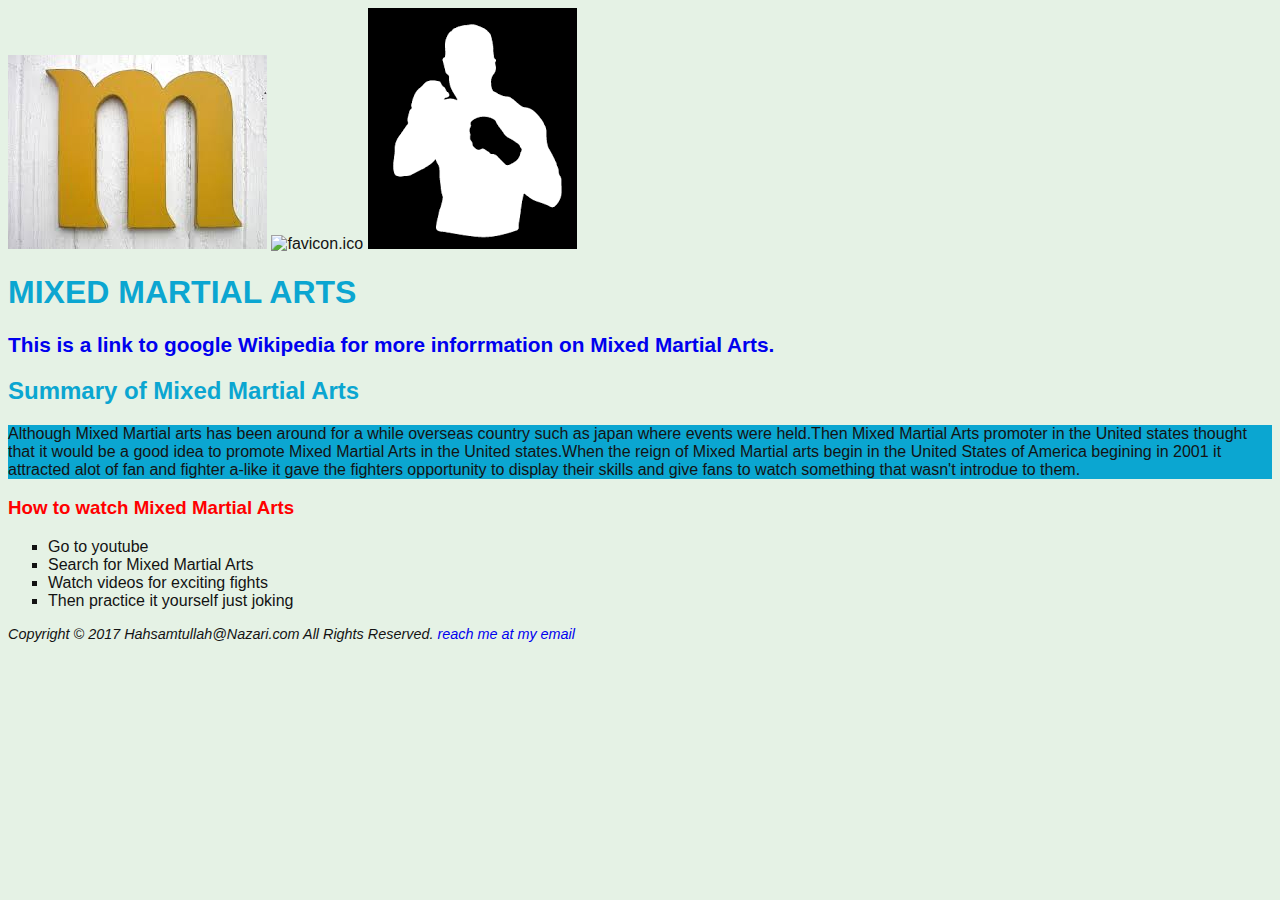
==== index.html @ 9a6c00f4 "uploaded picturesfan-page 3." ====
<!DOCTYPE html>
<html lang="en">
<head>
    <title>Mixed Martial Arts</title>
   <meta charset="utf-8">
    <link rel="stylesheet" href="fanpage.css">
    <link rel="icon" href="favicon.ico" type="image/x-icon">

</head>
<body>
    <img src="images.jpeg" alt="favicon.ico" type="images.jpeg">
    <img src="fist.jpeg" alt="favicon.ico" type="images.jpeg">
    <img src="images-1.jpg" alt="favicon.ico" type="images.jpeg">
    <header>
        <h1>Mixed Martial Arts</h1>
    </header>
    <main>
    <a class="increase" href="https://en.wikipedia.org/wiki/Mixed_martial_arts">This is a link to google Wikipedia for more inforrmation on Mixed Martial Arts.</a>
    
 <h2>Summary of Mixed Martial Arts</h2>
<div id="blue">
    <p>Although Mixed Martial arts has been around for a while overseas country such as japan where events were held.Then Mixed Martial Arts promoter in the United states thought that it would be a good idea to promote Mixed Martial Arts in the United states.When the reign of Mixed Martial arts begin in the United States of America begining in 2001 it attracted alot of fan and fighter a-like it gave the fighters opportunity to display their skills and give fans to watch something that wasn't introdue to them.</p>
</div>
        <h3><span class="red">How to watch Mixed Martial Arts</span></h3>
    
<ol>
    <li>Go to youtube</li>
    <li>Search for Mixed Martial Arts</li>
    <li>Watch videos for exciting fights</li>
    <li>Then practice it yourself just joking</li>
</ol>
        
    </main>
    <footer class="bold">
        <p>Copyright &copy; 2017 Hahsamtullah@Nazari.com All Rights Reserved.
            <a href="mailto:accounts.google.com/ServiceLogin#identifier">reach me at my email</a></p>
    </footer>
</body>
</html>
---- fanpage.css ----
body {
    background-color: #e5f2e5;
    color: #131313;
    font-family: "Gill Sans","Gill Sans MT",Calibri,sans-serif;
    
}

h1, h2, h3{
    color: #0ba6d1;
    font-family: "Arial Narrow",Arial,sans-serif;
    }
h1{
    text-transform: uppercase;
}

.bold{
    font-style: italic;
    font-size: .9em;
    }

ol{
    list-style-type: square
}

.increase {
    font-weight: bold;
    font-size: 1.3em
}

a{
    text-decoration: none;
}

div{
    background-image: url(favicon.ico.jpeg);
}



#blue {
    background-color: #0ba6d1;
}

.red {
    color: red;
}
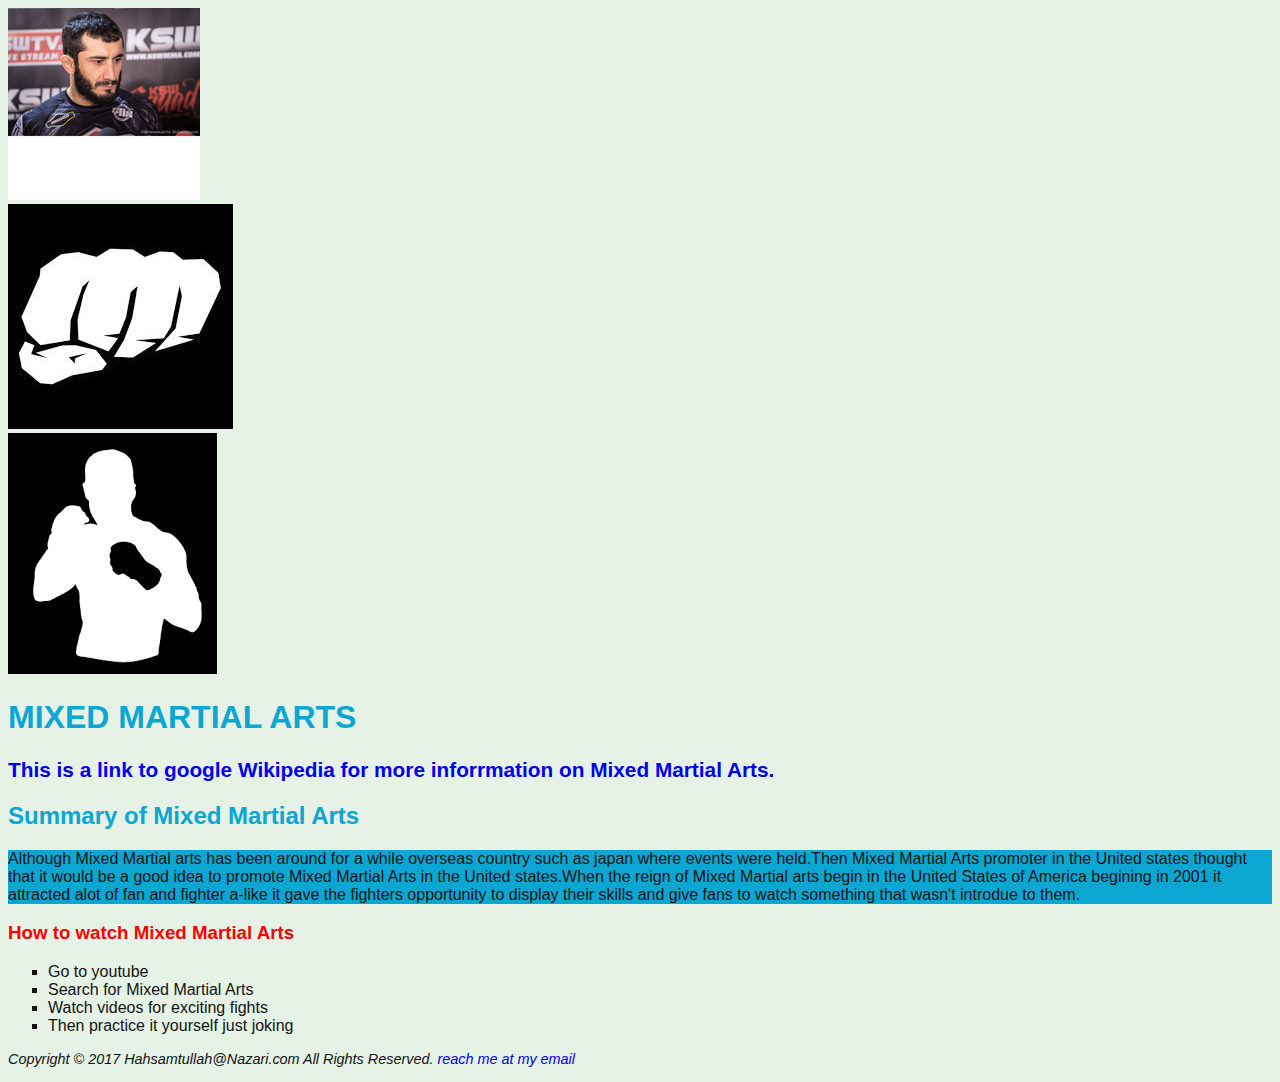
==== commit 80163d43: "added images all images to fan pages week 3." ====
--- a/index.html
+++ b/index.html
@@ -8,9 +8,12 @@
 
 </head>
 <body>
-    <img src="images.jpeg" alt="favicon.ico" type="images.jpeg">
-    <img src="fist.jpeg" alt="favicon.ico" type="images.jpeg">
+    <img src="android-icon-192x192.png" alt="favicon.ico" type="images.jpeg">
+    <br>
+    <img src="fist.jpg" alt="favicon.ico" type="images.jpeg">
+    <br>
     <img src="images-1.jpg" alt="favicon.ico" type="images.jpeg">
+    <br>
     <header>
         <h1>Mixed Martial Arts</h1>
     </header>
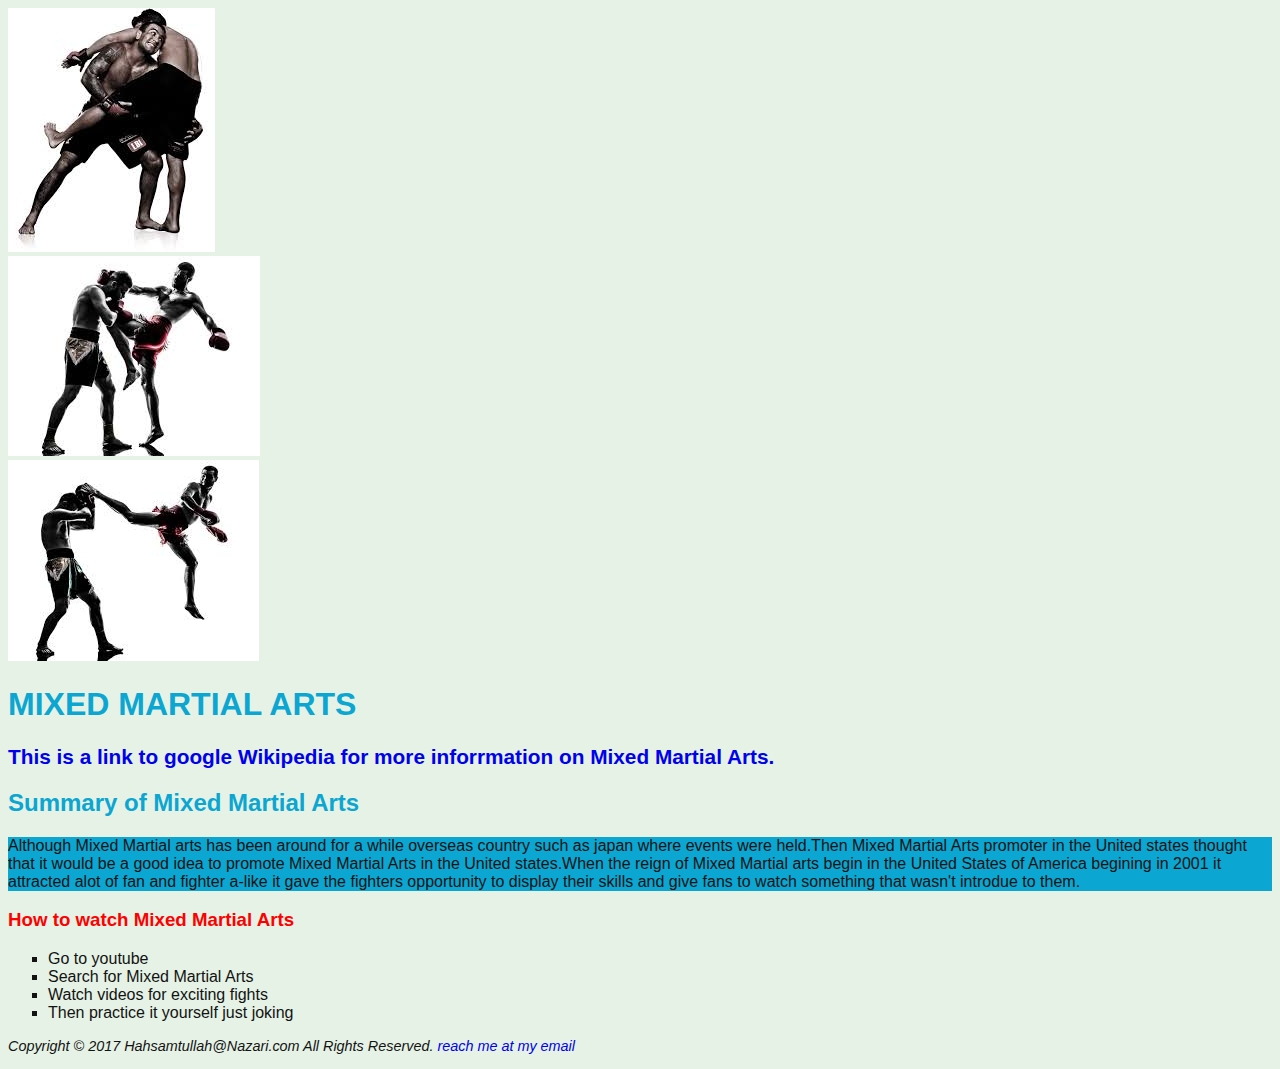
==== commit f1cc140a: "added 3 pics to fan-page." ====
--- a/index.html
+++ b/index.html
@@ -1,42 +1,46 @@
 <!DOCTYPE html>
 <html lang="en">
+
 <head>
     <title>Mixed Martial Arts</title>
-   <meta charset="utf-8">
+    <meta charset="utf-8">
     <link rel="stylesheet" href="fanpage.css">
     <link rel="icon" href="favicon.ico" type="image/x-icon">
 
 </head>
+
 <body>
-    <img src="android-icon-192x192.png" alt="favicon.ico" type="images.jpeg">
+    <img src="takedown.jpg" alt="favicon.ico" type="images.jpeg">
     <br>
-    <img src="fist.jpg" alt="favicon.ico" type="images.jpeg">
+    <img src="knee.jpg" alt="favicon.ico" type="images.jpeg">
     <br>
-    <img src="images-1.jpg" alt="favicon.ico" type="images.jpeg">
+    <img src="headkick.jpg" alt="favicon.ico" type="images.jpeg">
     <br>
+    
     <header>
         <h1>Mixed Martial Arts</h1>
     </header>
     <main>
-    <a class="increase" href="https://en.wikipedia.org/wiki/Mixed_martial_arts">This is a link to google Wikipedia for more inforrmation on Mixed Martial Arts.</a>
-    
- <h2>Summary of Mixed Martial Arts</h2>
-<div id="blue">
-    <p>Although Mixed Martial arts has been around for a while overseas country such as japan where events were held.Then Mixed Martial Arts promoter in the United states thought that it would be a good idea to promote Mixed Martial Arts in the United states.When the reign of Mixed Martial arts begin in the United States of America begining in 2001 it attracted alot of fan and fighter a-like it gave the fighters opportunity to display their skills and give fans to watch something that wasn't introdue to them.</p>
-</div>
+        <a class="increase" href="https://en.wikipedia.org/wiki/Mixed_martial_arts">This is a link to google Wikipedia for more inforrmation on Mixed Martial Arts.</a>
+
+        <h2>Summary of Mixed Martial Arts</h2>
+        <div id="blue">
+            <p>Although Mixed Martial arts has been around for a while overseas country such as japan where events were held.Then Mixed Martial Arts promoter in the United states thought that it would be a good idea to promote Mixed Martial Arts in the United states.When the reign of Mixed Martial arts begin in the United States of America begining in 2001 it attracted alot of fan and fighter a-like it gave the fighters opportunity to display their skills and give fans to watch something that wasn't introdue to them.</p>
+        </div>
         <h3><span class="red">How to watch Mixed Martial Arts</span></h3>
-    
-<ol>
-    <li>Go to youtube</li>
-    <li>Search for Mixed Martial Arts</li>
-    <li>Watch videos for exciting fights</li>
-    <li>Then practice it yourself just joking</li>
-</ol>
-        
+
+        <ol>
+            <li>Go to youtube</li>
+            <li>Search for Mixed Martial Arts</li>
+            <li>Watch videos for exciting fights</li>
+            <li>Then practice it yourself just joking</li>
+        </ol>
+
     </main>
     <footer class="bold">
         <p>Copyright &copy; 2017 Hahsamtullah@Nazari.com All Rights Reserved.
             <a href="mailto:accounts.google.com/ServiceLogin#identifier">reach me at my email</a></p>
     </footer>
 </body>
-</html>
+
+</html>--- a/fanpage.css
+++ b/fanpage.css
@@ -1,24 +1,26 @@
 body {
     background-color: #e5f2e5;
     color: #131313;
-    font-family: "Gill Sans","Gill Sans MT",Calibri,sans-serif;
-    
+    font-family: "Gill Sans", "Gill Sans MT", Calibri, sans-serif;
 }
 
-h1, h2, h3{
+h1,
+h2,
+h3 {
     color: #0ba6d1;
-    font-family: "Arial Narrow",Arial,sans-serif;
-    }
-h1{
+    font-family: "Arial Narrow", Arial, sans-serif;
+}
+
+h1 {
     text-transform: uppercase;
 }
 
-.bold{
+.bold {
     font-style: italic;
     font-size: .9em;
-    }
+}
 
-ol{
+ol {
     list-style-type: square
 }
 
@@ -27,15 +29,13 @@
     font-size: 1.3em
 }
 
-a{
+a {
     text-decoration: none;
 }
 
-div{
+div {
     background-image: url(favicon.ico.jpeg);
 }
-
-
 
 #blue {
     background-color: #0ba6d1;
@@ -43,6 +43,4 @@
 
 .red {
     color: red;
-}
-
-
+}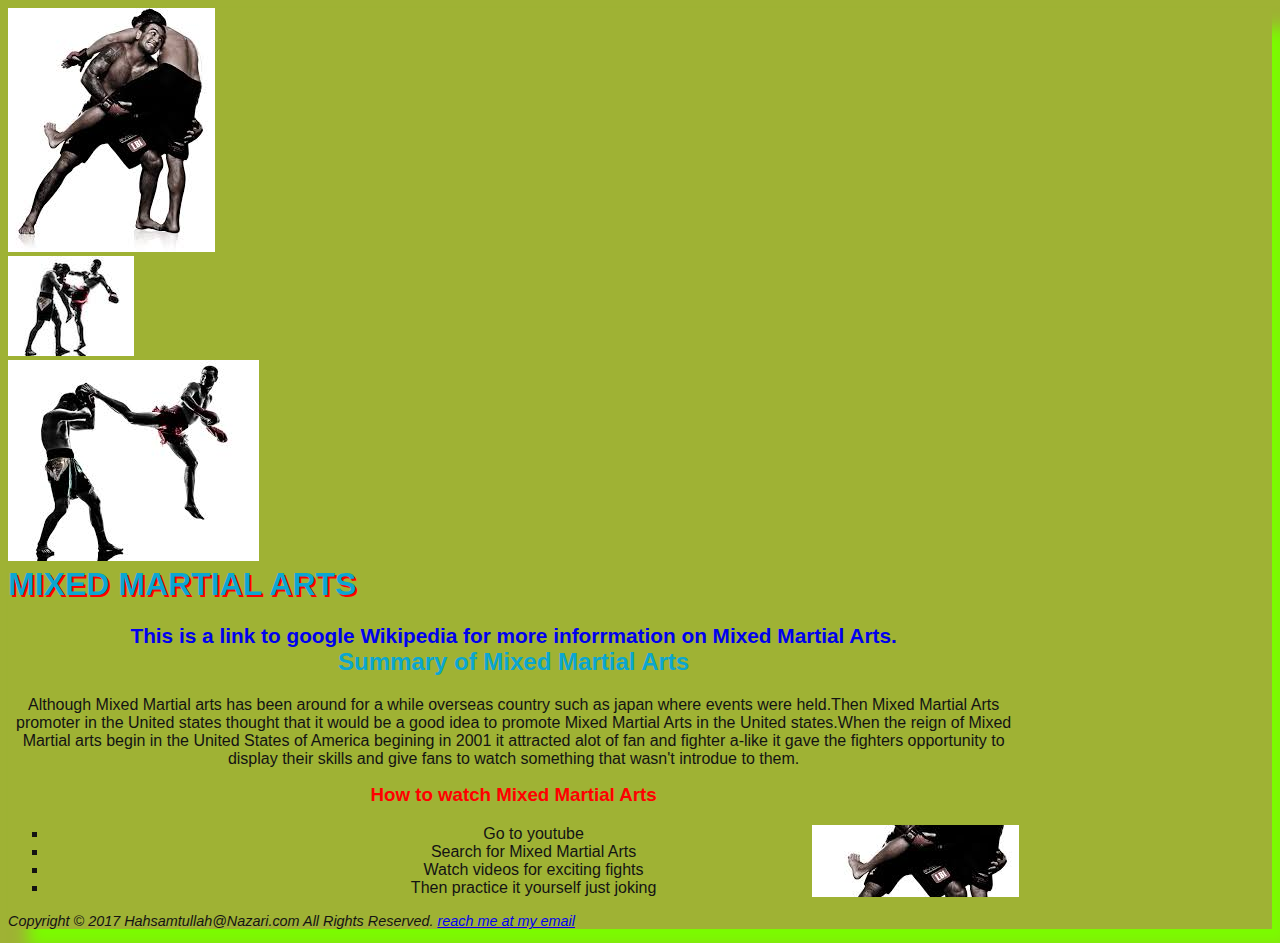
==== commit f6433bf0: "added fan page part 4." ====
--- a/index.html
+++ b/index.html
@@ -5,42 +5,48 @@
     <title>Mixed Martial Arts</title>
     <meta charset="utf-8">
     <link rel="stylesheet" href="fanpage.css">
-    <link rel="icon" href="favicon.ico" type="image/x-icon">
+    <link rel="icon" href="images/favicon.ico" type="images/x-icon">
 
 </head>
 
 <body>
-    <img src="takedown.jpg" alt="favicon.ico" type="images.jpeg">
+    
+     <img src="images/takedown.jpg" alt="takedown to the floor">
     <br>
-    <img src="knee.jpg" alt="favicon.ico" type="images.jpeg">
+    <a href="images/knee.jpg"><img src="images/kneeThumbnail.jpg" alt="jumping knee to the body"></a>
     <br>
-    <img src="headkick.jpg" alt="favicon.ico" type="images.jpeg">
+    <img src="images/headkick.jpg" alt="kick to the head" title="kick head">
     <br>
     
     <header>
+        <div id="Content">
         <h1>Mixed Martial Arts</h1>
+        </div>
     </header>
     <main>
-        <a class="increase" href="https://en.wikipedia.org/wiki/Mixed_martial_arts">This is a link to google Wikipedia for more inforrmation on Mixed Martial Arts.</a>
+        <div id="link">
+            <a  href="https://en.wikipedia.org/wiki/Mixed_martial_arts">This is a link to google Wikipedia for more inforrmation on Mixed Martial Arts.</a></div>
 
         <h2>Summary of Mixed Martial Arts</h2>
-        <div id="blue">
+        
             <p>Although Mixed Martial arts has been around for a while overseas country such as japan where events were held.Then Mixed Martial Arts promoter in the United states thought that it would be a good idea to promote Mixed Martial Arts in the United states.When the reign of Mixed Martial arts begin in the United States of America begining in 2001 it attracted alot of fan and fighter a-like it gave the fighters opportunity to display their skills and give fans to watch something that wasn't introdue to them.</p>
-        </div>
+        
         <h3><span class="red">How to watch Mixed Martial Arts</span></h3>
-
-        <ol>
+        <div id="takedown">
+        <ol >
             <li>Go to youtube</li>
             <li>Search for Mixed Martial Arts</li>
             <li>Watch videos for exciting fights</li>
             <li>Then practice it yourself just joking</li>
         </ol>
-
-    </main>
-    <footer class="bold">
+        </div>
+     </main>
+    
+    <footer class="italicize">
         <p>Copyright &copy; 2017 Hahsamtullah@Nazari.com All Rights Reserved.
             <a href="mailto:accounts.google.com/ServiceLogin#identifier">reach me at my email</a></p>
     </footer>
+   
 </body>
 
 </html>--- a/fanpage.css
+++ b/fanpage.css
@@ -2,45 +2,63 @@
     background-color: #e5f2e5;
     color: #131313;
     font-family: "Gill Sans", "Gill Sans MT", Calibri, sans-serif;
+    background-color: hsla(69, 55%, 45%, 1);
+    box-shadow: 20px 20px 15px #7bfb00;
 }
+    
 
 h1,
 h2,
 h3 {
     color: #0ba6d1;
     font-family: "Arial Narrow", Arial, sans-serif;
+    margin-top: auto;
 }
+#link a {
+    font-weight: bold;
+    font-size: 1.3em;
+    text-decoration: none;
+    }
+
 
 h1 {
     text-transform: uppercase;
+    text-shadow: 2px 2px #FF0000;
 }
 
-.bold {
+.italicize {
     font-style: italic;
     font-size: .9em;
 }
 
 ol {
-    list-style-type: square
+    list-style-type: square;
 }
 
-.increase {
-    font-weight: bold;
-    font-size: 1.3em
+    
+    
+#takedown{
+    background-image: url(images/takedown.jpg);
+    background-position: right;
+    background-repeat: no-repeat;
 }
 
-a {
-    text-decoration: none;
-}
-
-div {
-    background-image: url(favicon.ico.jpeg);
-}
-
-#blue {
-    background-color: #0ba6d1;
-}
 
 .red {
     color: red;
-}+}
+
+main{
+    width: 80%;
+    text-align: center;
+    padding: none;
+}
+    
+#Content{
+    background-color: transparent;
+    padding-top: 0.5px;
+    padding-bottom: 0.5px;
+    }
+
+
+
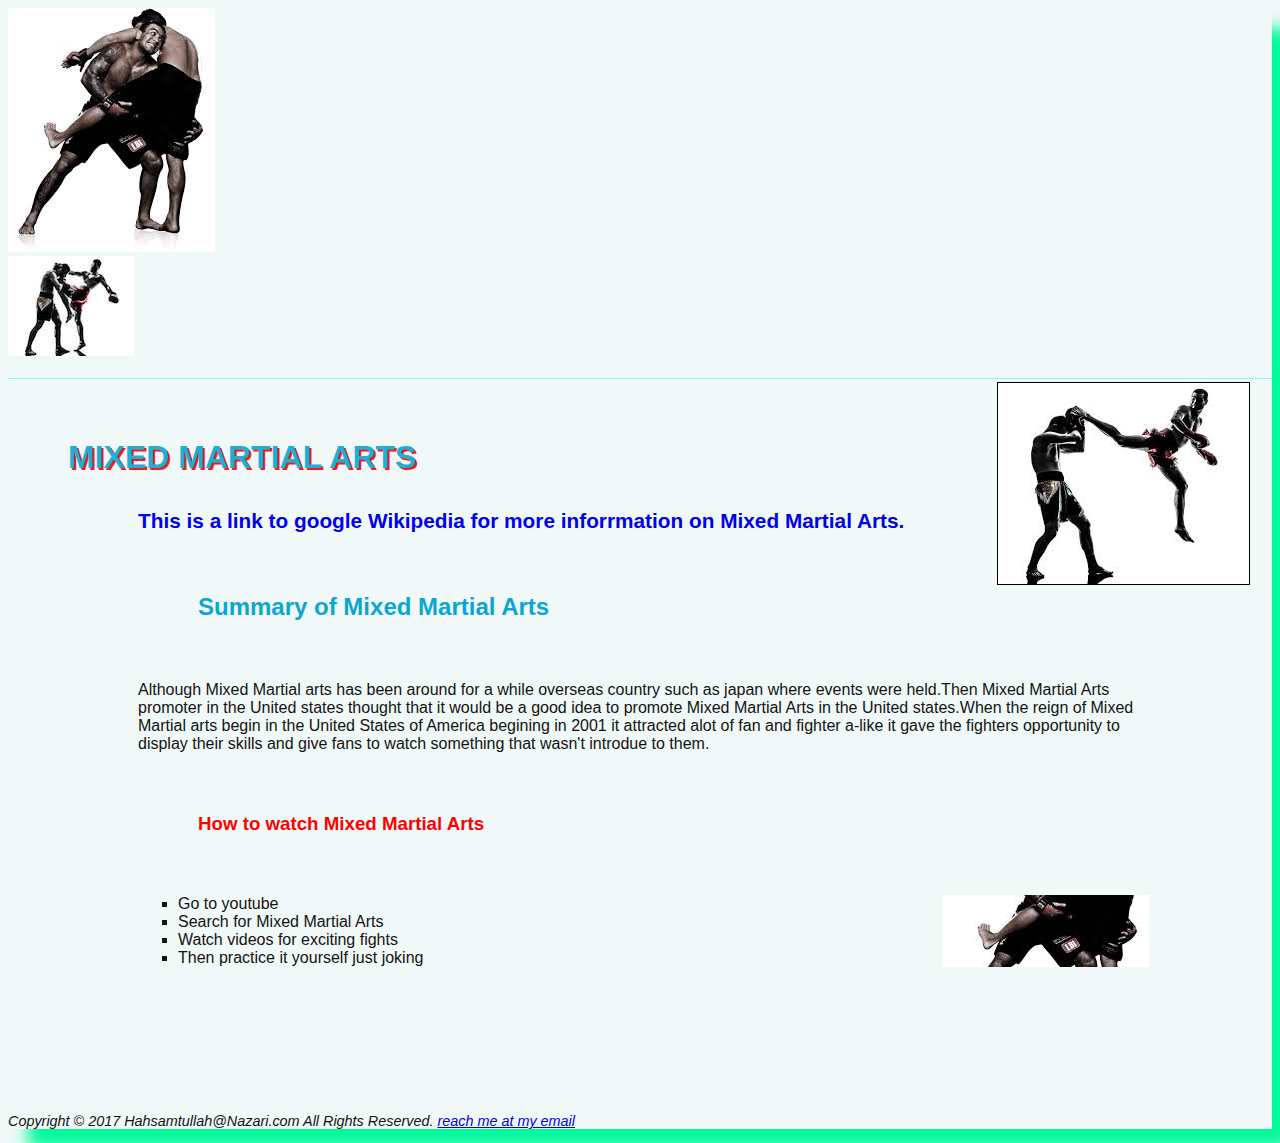
==== commit 5f8d93e0: "added changes to fan page part 5." ====
--- a/index.html
+++ b/index.html
@@ -10,43 +10,47 @@
 </head>
 
 <body>
-    
-     <img src="images/takedown.jpg" alt="takedown to the floor">
+
+    <img src="images/takedown.jpg" alt="takedown to the floor">
     <br>
     <a href="images/knee.jpg"><img src="images/kneeThumbnail.jpg" alt="jumping knee to the body"></a>
     <br>
-    <img src="images/headkick.jpg" alt="kick to the head" title="kick head">
+    <img id="headkick" src="images/headkick.jpg" alt="kick to the head" title="kick head">
     <br>
-    
+
     <header>
         <div id="Content">
-        <h1>Mixed Martial Arts</h1>
+            <div id="eyes">
+                <h1>Mixed Martial Arts</h1>
+            </div>
         </div>
+
+
     </header>
     <main>
         <div id="link">
-            <a  href="https://en.wikipedia.org/wiki/Mixed_martial_arts">This is a link to google Wikipedia for more inforrmation on Mixed Martial Arts.</a></div>
+            <a href="https://en.wikipedia.org/wiki/Mixed_martial_arts">This is a link to google Wikipedia for more inforrmation on Mixed Martial Arts.</a></div>
 
         <h2>Summary of Mixed Martial Arts</h2>
-        
-            <p>Although Mixed Martial arts has been around for a while overseas country such as japan where events were held.Then Mixed Martial Arts promoter in the United states thought that it would be a good idea to promote Mixed Martial Arts in the United states.When the reign of Mixed Martial arts begin in the United States of America begining in 2001 it attracted alot of fan and fighter a-like it gave the fighters opportunity to display their skills and give fans to watch something that wasn't introdue to them.</p>
-        
+
+        <p>Although Mixed Martial arts has been around for a while overseas country such as japan where events were held.Then Mixed Martial Arts promoter in the United states thought that it would be a good idea to promote Mixed Martial Arts in the United states.When the reign of Mixed Martial arts begin in the United States of America begining in 2001 it attracted alot of fan and fighter a-like it gave the fighters opportunity to display their skills and give fans to watch something that wasn't introdue to them.</p>
+
         <h3><span class="red">How to watch Mixed Martial Arts</span></h3>
         <div id="takedown">
-        <ol >
-            <li>Go to youtube</li>
-            <li>Search for Mixed Martial Arts</li>
-            <li>Watch videos for exciting fights</li>
-            <li>Then practice it yourself just joking</li>
-        </ol>
+            <ol>
+                <li>Go to youtube</li>
+                <li>Search for Mixed Martial Arts</li>
+                <li>Watch videos for exciting fights</li>
+                <li>Then practice it yourself just joking</li>
+            </ol>
         </div>
-     </main>
-    
+    </main>
+
     <footer class="italicize">
         <p>Copyright &copy; 2017 Hahsamtullah@Nazari.com All Rights Reserved.
             <a href="mailto:accounts.google.com/ServiceLogin#identifier">reach me at my email</a></p>
     </footer>
-   
+
 </body>
 
 </html>--- a/fanpage.css
+++ b/fanpage.css
@@ -1,25 +1,26 @@
 body {
-    background-color: #e5f2e5;
+    background-color: rgba(241, 249, 248, 1);
     color: #131313;
     font-family: "Gill Sans", "Gill Sans MT", Calibri, sans-serif;
-    background-color: hsla(69, 55%, 45%, 1);
-    box-shadow: 20px 20px 15px #7bfb00;
+    box-shadow: 20px 20px 15px #00FA9A;
 }
-    
 
 h1,
 h2,
 h3 {
     color: #0ba6d1;
     font-family: "Arial Narrow", Arial, sans-serif;
-    margin-top: auto;
+    margin-top: 60px;
+    margin-bottom: 60px;
+    margin-right: 60px;
+    margin-left: 60px;
 }
+
 #link a {
     font-weight: bold;
     font-size: 1.3em;
     text-decoration: none;
-    }
-
+}
 
 h1 {
     text-transform: uppercase;
@@ -35,30 +36,40 @@
     list-style-type: square;
 }
 
-    
-    
-#takedown{
+#takedown {
     background-image: url(images/takedown.jpg);
     background-position: right;
     background-repeat: no-repeat;
 }
 
-
 .red {
     color: red;
 }
 
-main{
+main {
     width: 80%;
-    text-align: center;
-    padding: none;
+    margin: 100px;
+    padding-top: 30px;
+    padding-right: 30px;
+    padding-bottom: 30px;
+    padding-left: 30px;
 }
-    
-#Content{
-    background-color: transparent;
+
+#Content {
+    background-color: rgba(125, 252, 225, 1);
+    opacity: 0.9;
     padding-top: 0.5px;
     padding-bottom: 0.5px;
-    }
+}
 
+#eyes {
+    width: 100%;
+    position: fixed;
+    position: absolute
+}
 
-
+#headkick {
+    float: right;
+    margin: 22px 22px 5px 5px;
+    border: 1px solid #000000;
+}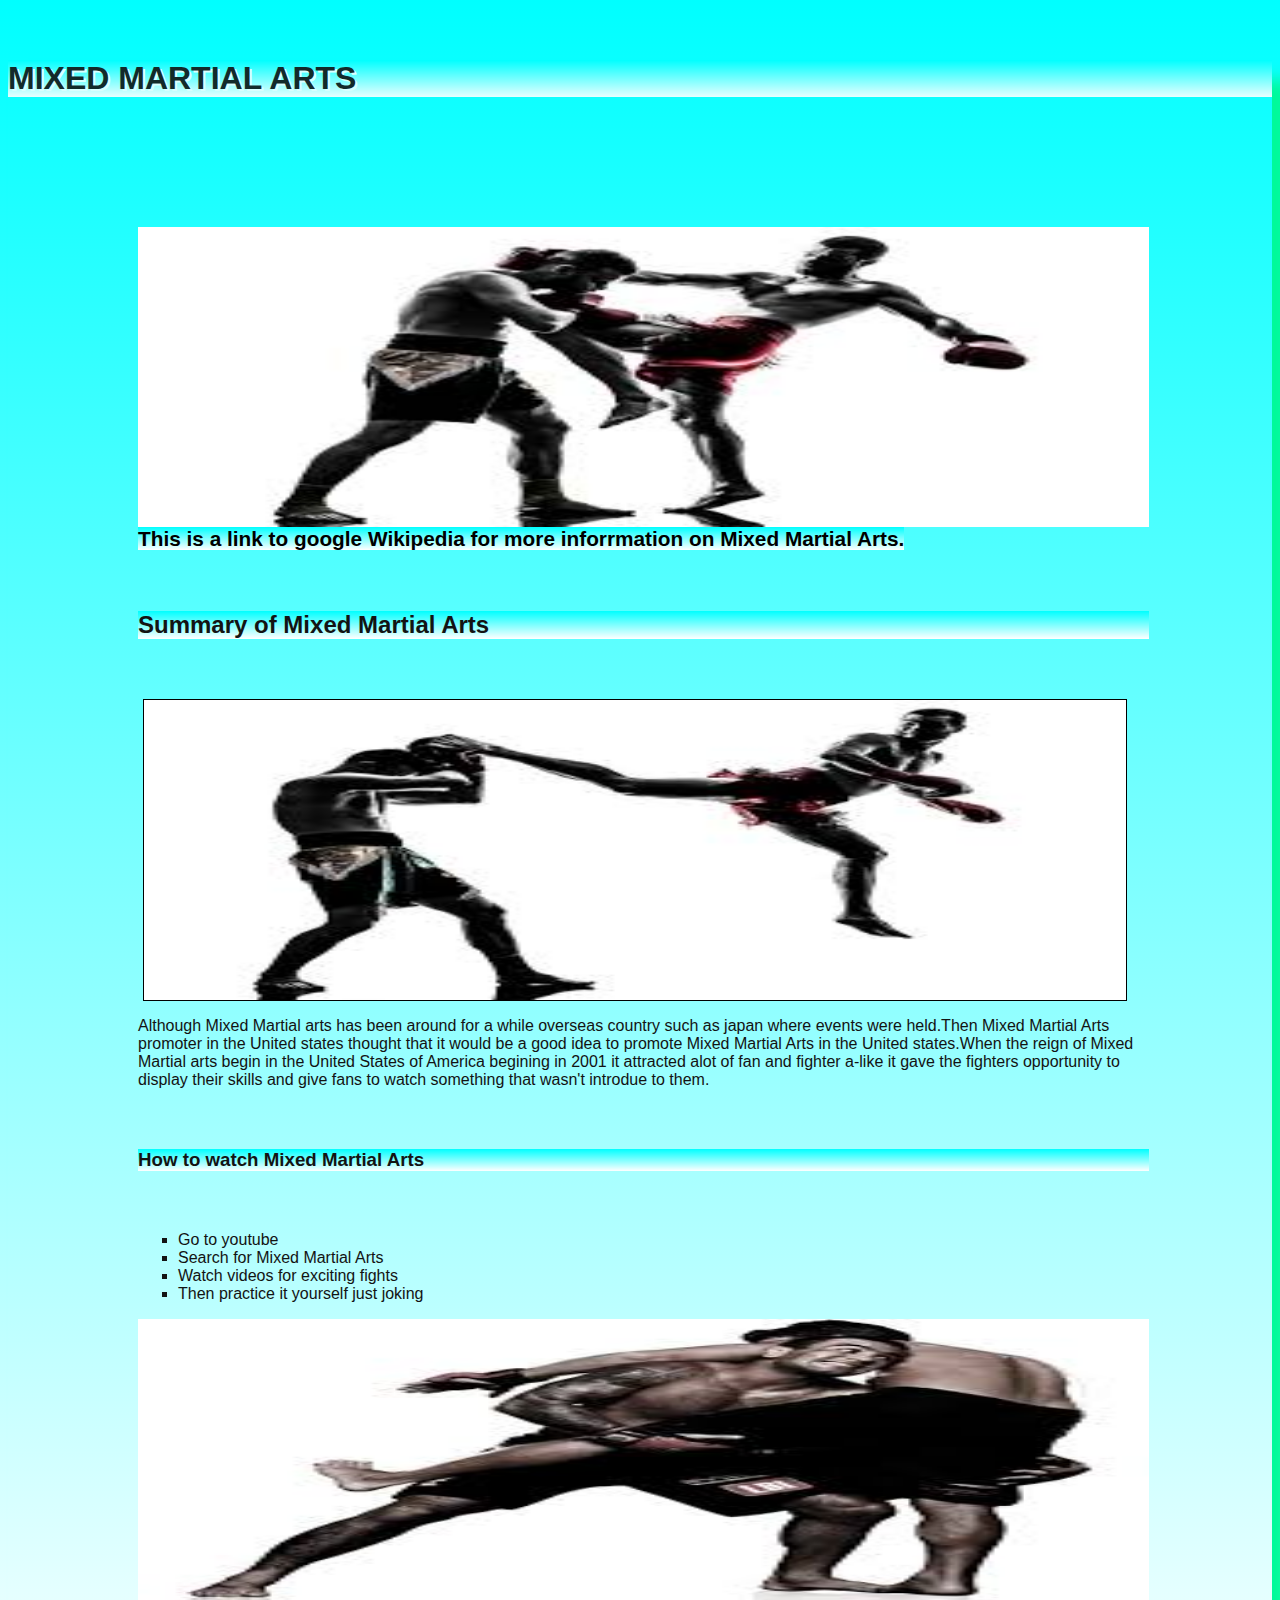
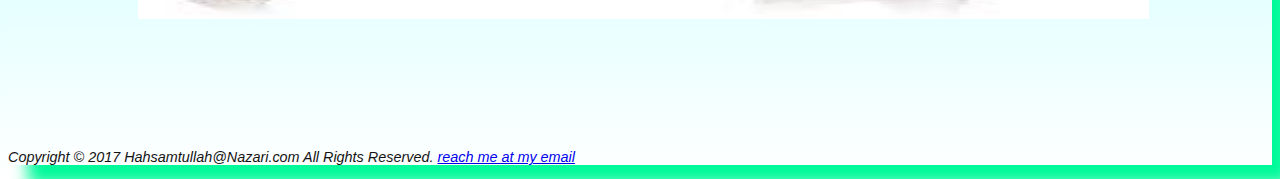
==== commit 957b1e9a: "added fan-page part 6." ====
--- a/index.html
+++ b/index.html
@@ -10,40 +10,33 @@
 </head>
 
 <body>
-
-    <img src="images/takedown.jpg" alt="takedown to the floor">
-    <br>
-    <a href="images/knee.jpg"><img src="images/kneeThumbnail.jpg" alt="jumping knee to the body"></a>
-    <br>
-    <img id="headkick" src="images/headkick.jpg" alt="kick to the head" title="kick head">
-    <br>
-
+    
     <header>
         <div id="Content">
             <div id="eyes">
                 <h1>Mixed Martial Arts</h1>
             </div>
         </div>
-
-
     </header>
     <main>
+        <div id="knee"></div>
         <div id="link">
             <a href="https://en.wikipedia.org/wiki/Mixed_martial_arts">This is a link to google Wikipedia for more inforrmation on Mixed Martial Arts.</a></div>
 
         <h2>Summary of Mixed Martial Arts</h2>
-
+        <div id="headkick"></div>
         <p>Although Mixed Martial arts has been around for a while overseas country such as japan where events were held.Then Mixed Martial Arts promoter in the United states thought that it would be a good idea to promote Mixed Martial Arts in the United states.When the reign of Mixed Martial arts begin in the United States of America begining in 2001 it attracted alot of fan and fighter a-like it gave the fighters opportunity to display their skills and give fans to watch something that wasn't introdue to them.</p>
 
-        <h3><span class="red">How to watch Mixed Martial Arts</span></h3>
-        <div id="takedown">
+        <h3><span class="aqua">How to watch Mixed Martial Arts</span></h3>
+
             <ol>
                 <li>Go to youtube</li>
                 <li>Search for Mixed Martial Arts</li>
                 <li>Watch videos for exciting fights</li>
                 <li>Then practice it yourself just joking</li>
             </ol>
-        </div>
+       
+    <div id="doubleleg"></div>
     </main>
 
     <footer class="italicize">
--- a/fanpage.css
+++ b/fanpage.css
@@ -1,5 +1,6 @@
 body {
-    background-color: rgba(241, 249, 248, 1);
+    background-color: rgba(179,220,237,1);
+    background-image: linear-gradient(to bottom, aqua, white);
     color: #131313;
     font-family: "Gill Sans", "Gill Sans MT", Calibri, sans-serif;
     box-shadow: 20px 20px 15px #00FA9A;
@@ -8,23 +9,23 @@
 h1,
 h2,
 h3 {
-    color: #0ba6d1;
+    background-image: linear-gradient(to bottom, aqua, white);
     font-family: "Arial Narrow", Arial, sans-serif;
     margin-top: 60px;
     margin-bottom: 60px;
-    margin-right: 60px;
-    margin-left: 60px;
 }
 
 #link a {
+    color: black;
     font-weight: bold;
     font-size: 1.3em;
     text-decoration: none;
+    background-image: linear-gradient(to bottom, aqua, white);
 }
 
 h1 {
     text-transform: uppercase;
-    text-shadow: 2px 2px #FF0000;
+    text-shadow: 2px 2px #F0FFFF;
 }
 
 .italicize {
@@ -38,8 +39,9 @@
 
 #takedown {
     background-image: url(images/takedown.jpg);
-    background-position: right;
+    background-position:right;
     background-repeat: no-repeat;
+    
 }
 
 .red {
@@ -58,18 +60,39 @@
 #Content {
     background-color: rgba(125, 252, 225, 1);
     opacity: 0.9;
-    padding-top: 0.5px;
-    padding-bottom: 0.5px;
+    
 }
 
 #eyes {
     width: 100%;
-    position: fixed;
-    position: absolute
+   
+    
+    
+}
+#headkick {
+    float: top;
+    margin: 22px 22px 5px 5px;
+    border: 1px solid #000000;
 }
 
-#headkick {
-    float: right;
-    margin: 22px 22px 5px 5px;
-    border: 1px solid #000000;
-}+#doubleleg{
+    height: 300px;
+    background-size: 100% 100%;
+    background-repeat: no-repeat;
+    background-image: url(images/takedown.jpg);
+    
+}
+#headkick{
+    height: 300px;
+    background-size: 100% 100%;
+    background-repeat: no-repeat;
+    background-image: url(images/headkick.jpg);
+}
+
+#knee{
+    height: 300px;
+    background-size: 100% 100%;
+    background-repeat: no-repeat;
+    background-image: url(images/knee.jpg);
+}
+
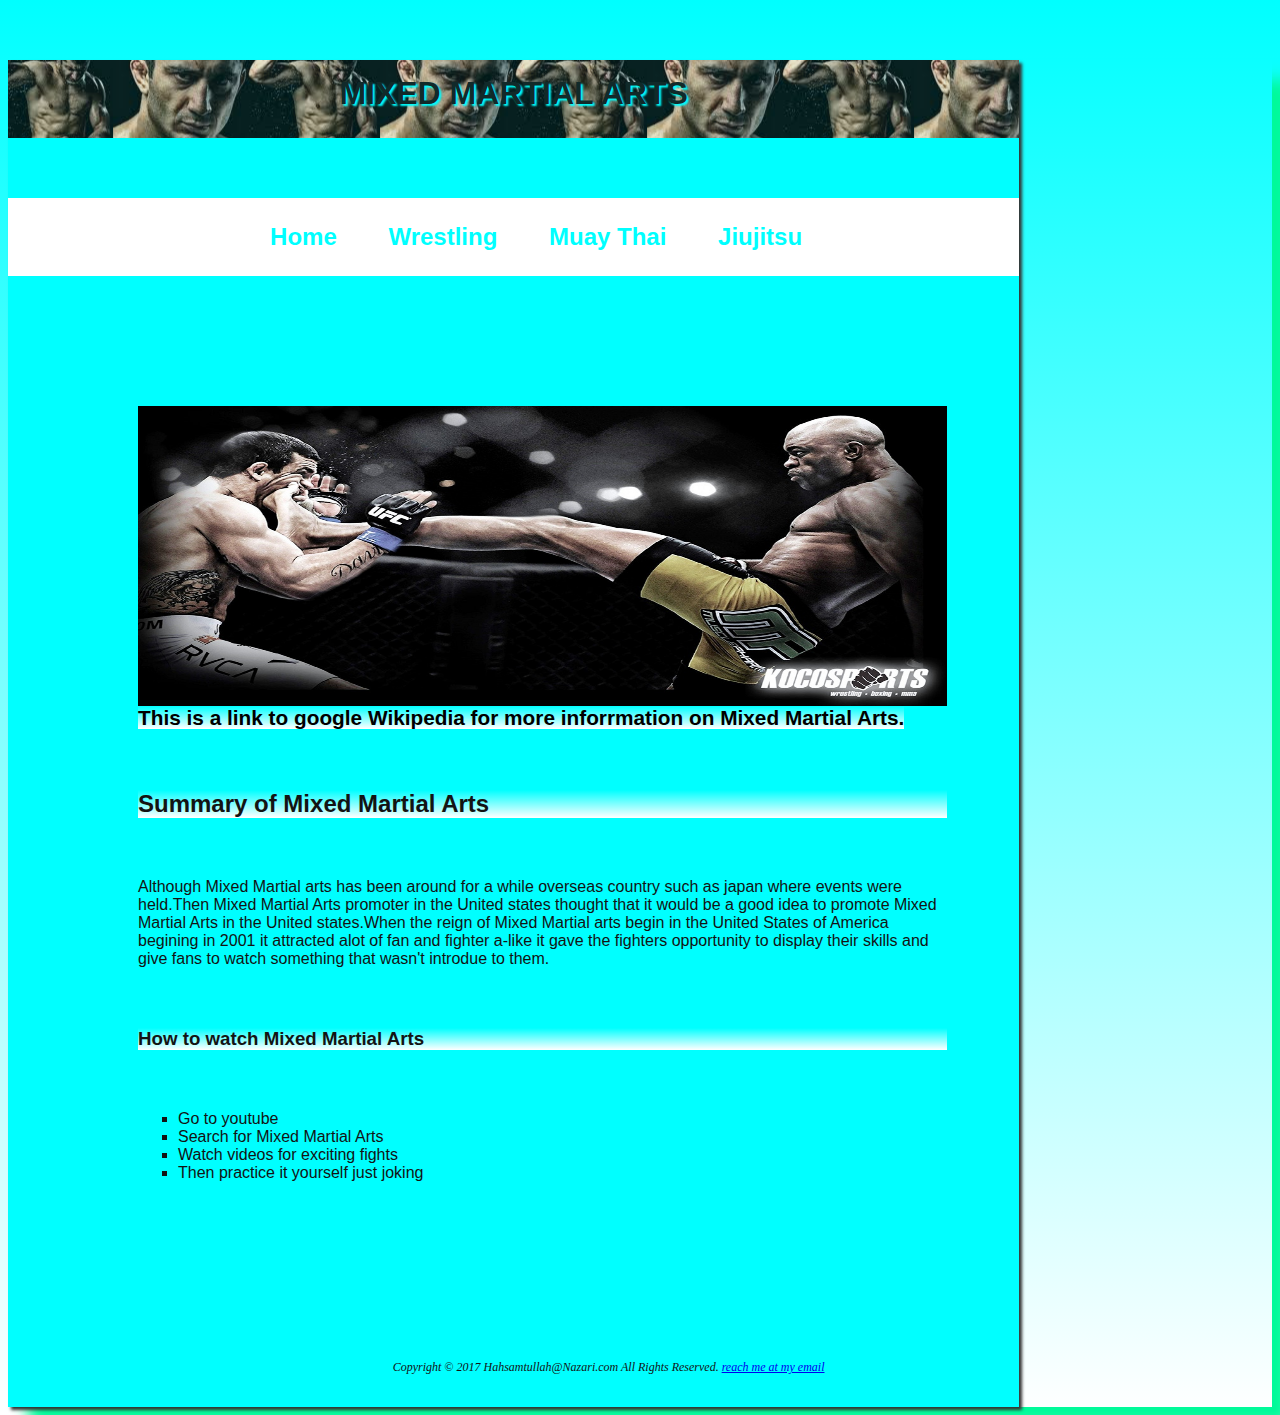
==== commit ac6e4ada: "added changes to fanpage 7." ====
--- a/index.html
+++ b/index.html
@@ -6,28 +6,38 @@
     <meta charset="utf-8">
     <link rel="stylesheet" href="fanpage.css">
     <link rel="icon" href="images/favicon.ico" type="images/x-icon">
+    <meta name="viewport" content="width=device-width, initial-scale=1.0">
 
 </head>
 
 <body>
-    
-    <header>
-        <div id="Content">
-            <div id="eyes">
-                <h1>Mixed Martial Arts</h1>
+    <div id="wrapper">
+
+        <header>
+            <div id="Content">
+                <div id="eyes">
+                    <h1>Mixed Martial Arts</h1>
+                </div>
             </div>
-        </div>
-    </header>
-    <main>
-        <div id="knee"></div>
-        <div id="link">
-            <a href="https://en.wikipedia.org/wiki/Mixed_martial_arts">This is a link to google Wikipedia for more inforrmation on Mixed Martial Arts.</a></div>
+        </header>
+        <nav>
+            <ul>
+                <li><a href="index.html">Home</a></li>
+                <li><a href="Wrestling.html">Wrestling</a></li>
+                <li><a href="MuayThai.html">Muay Thai</a></li>
+                <li><a href="Jiujitsu.html">Jiujitsu</a></li>
+            </ul>
+        </nav>
+        <main>
+            <div id="frontkick"></div>
+            <div id="link">
+                <a href="https://en.wikipedia.org/wiki/Mixed_martial_arts">This is a link to google Wikipedia for more inforrmation on Mixed Martial Arts.</a></div>
 
-        <h2>Summary of Mixed Martial Arts</h2>
-        <div id="headkick"></div>
-        <p>Although Mixed Martial arts has been around for a while overseas country such as japan where events were held.Then Mixed Martial Arts promoter in the United states thought that it would be a good idea to promote Mixed Martial Arts in the United states.When the reign of Mixed Martial arts begin in the United States of America begining in 2001 it attracted alot of fan and fighter a-like it gave the fighters opportunity to display their skills and give fans to watch something that wasn't introdue to them.</p>
+            <h2>Summary of Mixed Martial Arts</h2>
 
-        <h3><span class="aqua">How to watch Mixed Martial Arts</span></h3>
+            <p>Although Mixed Martial arts has been around for a while overseas country such as japan where events were held.Then Mixed Martial Arts promoter in the United states thought that it would be a good idea to promote Mixed Martial Arts in the United states.When the reign of Mixed Martial arts begin in the United States of America begining in 2001 it attracted alot of fan and fighter a-like it gave the fighters opportunity to display their skills and give fans to watch something that wasn't introdue to them.</p>
+
+            <h3><span class="aqua">How to watch Mixed Martial Arts</span></h3>
 
             <ol>
                 <li>Go to youtube</li>
@@ -35,15 +45,14 @@
                 <li>Watch videos for exciting fights</li>
                 <li>Then practice it yourself just joking</li>
             </ol>
-       
-    <div id="doubleleg"></div>
-    </main>
 
-    <footer class="italicize">
-        <p>Copyright &copy; 2017 Hahsamtullah@Nazari.com All Rights Reserved.
-            <a href="mailto:accounts.google.com/ServiceLogin#identifier">reach me at my email</a></p>
-    </footer>
+        </main>
 
+        <footer class="footer">
+            <p>Copyright &copy; 2017 Hahsamtullah@Nazari.com All Rights Reserved.
+                <a href="mailto:accounts.google.com/ServiceLogin#identifier">reach me at my email</a></p>
+        </footer>
+    </div>
 </body>
 
 </html>--- a/fanpage.css
+++ b/fanpage.css
@@ -1,98 +1,252 @@
-body {
-    background-color: rgba(179,220,237,1);
-    background-image: linear-gradient(to bottom, aqua, white);
-    color: #131313;
-    font-family: "Gill Sans", "Gill Sans MT", Calibri, sans-serif;
-    box-shadow: 20px 20px 15px #00FA9A;
-}
-
-h1,
-h2,
-h3 {
-    background-image: linear-gradient(to bottom, aqua, white);
-    font-family: "Arial Narrow", Arial, sans-serif;
-    margin-top: 60px;
-    margin-bottom: 60px;
-}
-
-#link a {
-    color: black;
-    font-weight: bold;
-    font-size: 1.3em;
-    text-decoration: none;
-    background-image: linear-gradient(to bottom, aqua, white);
-}
-
-h1 {
-    text-transform: uppercase;
-    text-shadow: 2px 2px #F0FFFF;
-}
-
-.italicize {
-    font-style: italic;
-    font-size: .9em;
-}
-
-ol {
-    list-style-type: square;
-}
-
-#takedown {
-    background-image: url(images/takedown.jpg);
-    background-position:right;
-    background-repeat: no-repeat;
-    
-}
-
-.red {
-    color: red;
-}
-
-main {
-    width: 80%;
-    margin: 100px;
-    padding-top: 30px;
-    padding-right: 30px;
-    padding-bottom: 30px;
-    padding-left: 30px;
-}
-
-#Content {
-    background-color: rgba(125, 252, 225, 1);
-    opacity: 0.9;
-    
-}
-
-#eyes {
-    width: 100%;
-   
-    
-    
-}
-#headkick {
-    float: top;
-    margin: 22px 22px 5px 5px;
-    border: 1px solid #000000;
-}
-
-#doubleleg{
-    height: 300px;
-    background-size: 100% 100%;
-    background-repeat: no-repeat;
-    background-image: url(images/takedown.jpg);
-    
-}
-#headkick{
-    height: 300px;
-    background-size: 100% 100%;
-    background-repeat: no-repeat;
-    background-image: url(images/headkick.jpg);
-}
-
-#knee{
-    height: 300px;
-    background-size: 100% 100%;
-    background-repeat: no-repeat;
-    background-image: url(images/knee.jpg);
-}
-
+            body {
+                background-color: rgba(179, 220, 237, 1);
+                background-image: linear-gradient(to bottom, aqua, white);
+                color: #131313;
+                font-family: "Gill Sans", "Gill Sans MT", Calibri, sans-serif;
+                box-shadow: 20px 20px 15px #00FA9A;
+            }
+            
+            h1,
+            h2,
+            h3 {
+                background-image: linear-gradient(to bottom, aqua, white);
+                font-family: "Arial Narrow", Arial, sans-serif;
+                margin-top: 60px;
+                margin-bottom: 60px;
+            }
+            
+            #link a {
+                color: black;
+                font-weight: bold;
+                font-size: 1.3em;
+                text-decoration: none;
+                background-image: linear-gradient(to bottom, aqua, white);
+            }
+            
+            h1 {
+                text-transform: uppercase;
+                text-shadow: 2px 2px 2px #00ffff;
+                background-image: url(images/khalidov.jpg);
+                background-position: center;
+                background-repeat: repeat-x;
+                height: 48px;
+                text-align: center;
+                padding-top: 15px;
+                padding-right: 15px;
+                padding-bottom: 15px;
+                padding-left: 15px;
+            }
+            
+            .footer {
+                font-size: 75%;
+                font-style: italic;
+                text-align: center;
+                font-family: Georgia, Times, "Times New Roman", serif;
+                padding: 20px;
+                margin-left: 190px;
+            }
+            
+            ol {
+                list-style-type: square;
+            }
+            
+            #takedown {
+                background-image: url(images/takedown.jpg);
+                background-position: right;
+                background-repeat: no-repeat;
+            }
+            
+            .red {
+                color: red;
+            }
+            
+            main {
+                width: 80%;
+                margin: 100px;
+                padding-top: 30px;
+                padding-right: 30px;
+                padding-bottom: 30px;
+                padding-left: 30px;
+            }
+            
+            #Content {
+                background-color: rgba(125, 252, 225, 1);
+                opacity: 0.9;
+            }
+            
+            #eyes {
+                width: 100%;
+            }
+            
+            #wrapper {
+                width: 80%;
+                background-color: #00ffff;
+                min-width: 960px;
+                max-width: 2048px;
+                box-shadow: 3px 3px 3px #333333;
+            }
+            
+            #frontkick {
+                height: 300px;
+                background-size: 100% 100%;
+                background-repeat: no-repeat;
+                background-image: url(images/frontkick.jpg);
+            }
+            
+            #jiujitsu {
+                height: 300px;
+                background-size: 100% 100%;
+                background-repeat: no-repeat;
+                background-image: url(images/jiujitsu.jpg);
+            }
+            
+            #muaythai {
+                height: 300px;
+                background-size: 100% 100%;
+                background-repeat: no-repeat;
+                background-image: url(images/muaythai.jpg);
+            }
+            
+            #wrestling {
+                height: 300px;
+                background-size: 100% 100%;
+                background-repeat: no-repeat;
+                background-image: url(images/wrestling.jpg);
+            }
+            
+            nav {
+                background-color: #ffffff;
+                font-weight: bold;
+                text-decoration: none;
+                text-align: center;
+                padding: 20px 0px 20px 0px;
+            }
+            
+            nav li {
+                display: inline-block;
+                padding: 0px 20px 0px 25px;
+            }
+            
+            nav ul {
+                list-style-type: none;
+                text-align: center;
+                font-size: 1.5em;
+                margin: 5px;
+            }
+            
+            nav li a {
+                text-decoration: none;
+            }
+            
+            nav a:link {
+                color: #00FFFF;
+            }
+            
+            nav a:visited {
+                color: #00ffff;
+            }
+            
+            nav a:hover {
+                color: #ffad60;
+            }
+            
+            header,
+            main,
+            nav,
+            footer,
+            figure,
+            figcaption {
+                display: block;
+            }
+            
+            @media only screen and (max-width: 64em) {
+                body {
+                    margin: 0;
+                    background-color: #FFFFFF;
+                }
+                #wrapper {
+                    min-width: 0;
+                    width: auto;
+                    box-shadow: none;
+                }
+                main {
+                    margin-left: 0;
+                }
+                nav {
+                    float: none;
+                    width: auto;
+                    text-align: center;
+                    padding: 0.5em;
+                }
+                nav li {
+                    display: inline;
+                    padding-top: 0.25em;
+                    padding-bottom: 0.25em;
+                    padding-left: 0.75em;
+                    padding-right: 0.75em;
+                }
+                #frontkick {
+                    margin-left: 0;
+                    height: 200px;
+                }
+                #jiujitsu {
+                    margin-left: 0;
+                    height: 200px;
+                }
+                #muaythai {
+                    margin-left: 0;
+                    height: 200px;
+                }
+                #wrestling {
+                    margin-left: 0;
+                    height: 200px;
+                }
+                .footer {
+                    margin-left: 0;
+                }
+            }
+            
+            @media only screen and (max-width: 37.5em) {
+                header {
+                    padding-top: 1em;
+                }
+                main {
+                    padding-top: 0.1em;
+                    padding-bottom: 0.1em;
+                    padding-left: 1em;
+                    padding-right: 1em;
+                    font-size: 90%;
+                }
+                h1 {
+                    font-size: 1.5em;
+                }
+                nav {
+                    padding: 0;
+                }
+                nav,
+                nav ul,
+                nav li {
+                    display: block;
+                    margin: 0;
+                    border-bottom: 2px solid #330000;
+                }
+                nav a {
+                    display: block;
+                }
+                #frontkick {
+                    background-image: none;
+                    height: 0;
+                }
+                #jiujitsu {
+                    background-image: none;
+                    height: 0;
+                }
+                #muaythai {
+                    background-image: none;
+                    height: 0;
+                }
+                #wrestling {
+                    background-image: none;
+                    height: 0;
+                }
+            }